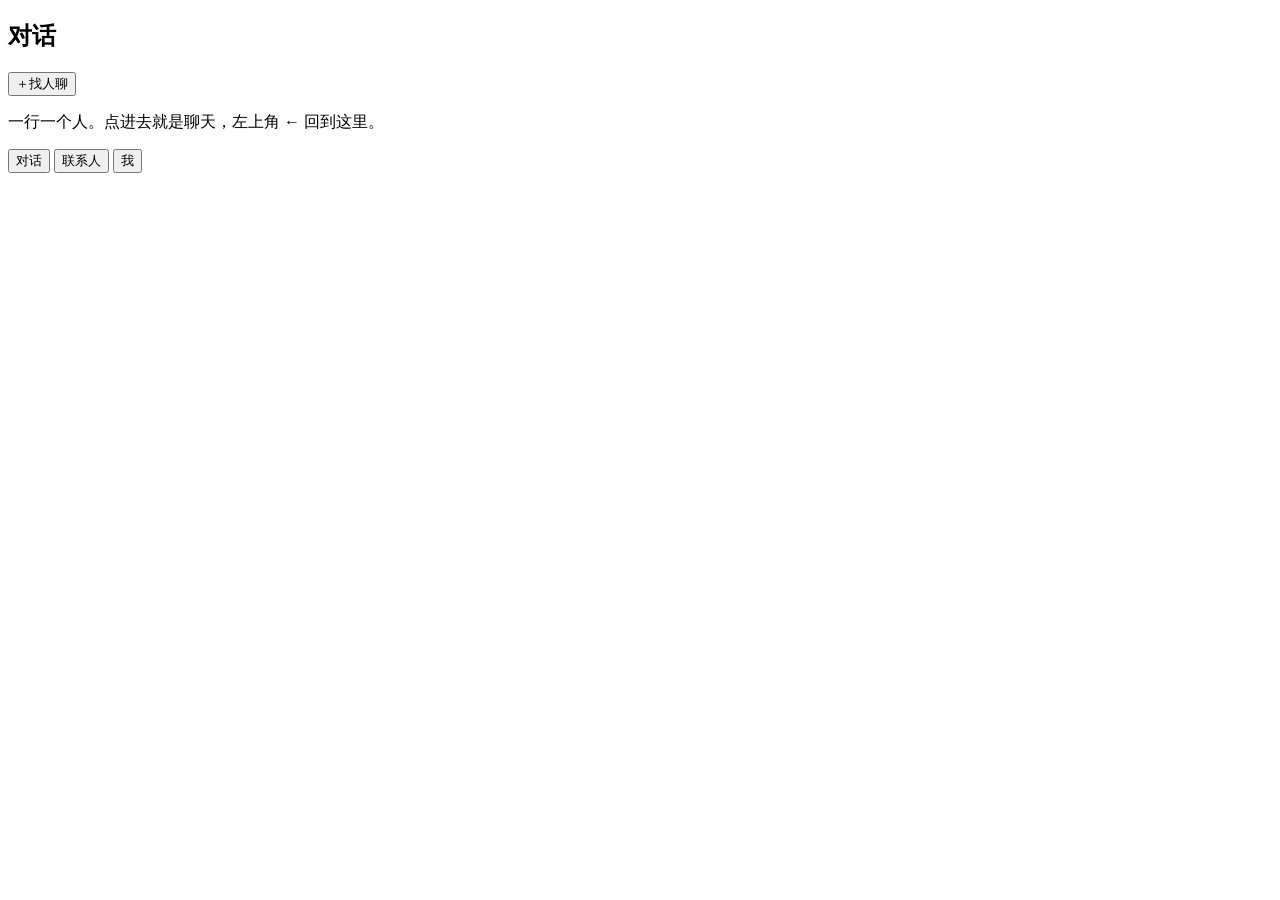
==== src/animechat/web/index.html @ bd29bca5 "feat(web): 照微信重做外壳——对话列表 / 联系人名片 / 我，聊天与名片改为推入页 原来「对话」和「联系人」两页其实都是同一堆角色名，只是入口不同，分工不成立。 照微信的分工拆开：  - " ====
<!doctype html>
<html lang="zh-CN" data-theme="light">
<head>
<meta charset="utf-8">
<!-- viewport-fit=cover：不加这条，iOS Safari 的 env(safe-area-inset-*) 永远是 0，
     手机上的底部导航和发送键会被手势条压住（样式里靠它留白）。 -->
<meta name="viewport" content="width=device-width, initial-scale=1, viewport-fit=cover, maximum-scale=1, user-scalable=no">
<title>二次元聊天 AI · 会发表情包的那种</title>
<link rel="icon" href="data:image/svg+xml,<svg xmlns='http://www.w3.org/2000/svg' viewBox='0 0 32 32'><text y='26' font-size='26'>🌸</text></svg>">
<link rel="stylesheet" href="/web/style.css?v=4">
</head>
<body>
<!-- 三个页面 + 底部常驻选项卡：对话 / 联系人 / 我。桌面也这么摆，不再有左侧双栏。
     以前窄屏走「推入式导航」、宽屏走双栏侧边栏，两套状态在 JS 里缠成一团
     （isNarrow / show-chat / data-wide 互相踩）；换成选项卡后只剩一个判断：现在在哪一页。
     聊天页沿用 .main 那套样式，另外两页复用侧栏的列表样式。 -->
<div id="app" data-tab="chat">

  <!-- ------------------------------------------------------------ 对话 -->
  <!-- 微信式会话列表：一行一个人（头像 / 名字 / 最后一句 / 时间 / 未读）。
       点一行才进聊天，聊天是推入页（#page-thread），不是选项卡。 -->
  <main class="page page-chat on" id="page-chat">
    <header class="page-head">
      <h2>对话</h2>
      <span class="side-tools">
        <button id="btn-find-chat" title="挑一个人开聊">＋找人聊</button>
      </span>
    </header>
    <div class="page-scroll">
      <div id="chat-list" class="chat-list"></div>
      <p class="page-note">一行一个人。点进去就是聊天，左上角 ← 回到这里。</p>
    </div>
  </main>

  <!-- ------------------------------------------------ 聊天（推入页） -->
  <!-- 盖住底部选项卡（grid-row: 1 / -1），跟微信一样：聊天时看不见 tab。 -->
  <main class="main page push page-thread" id="page-thread" hidden>
    <header class="chat-head" id="chat-head">
      <button class="thread-back" id="btn-thread-back" title="回到对话列表" aria-label="回到对话列表">←</button>
      <!-- 头像点进去是这个人的名片（微信聊天头部点名字/头像也是进资料页） -->
      <button class="avatar-btn" id="head-avatar" title="看 TA 的名片"></button>
      <div class="head-info">
        <b id="head-name">—</b>
        <span id="head-title"></span>
      </div>
      <div class="head-chips" id="head-chips"></div>
      <div class="head-actions">
        <button id="btn-context" title="看看这次真正发给模型的内容">上下文</button>
        <button id="btn-compact" title="把较早的对话压缩成角色记忆">总结记忆</button>
        <button id="btn-del-conv" title="清空和 TA 的记录，从头再聊">从头再聊</button>
      </div>
      <!-- 手机上 .head-actions 那三个文字按钮排不进一行（360px 会横向溢出），
           换成一个 ⋯ 打开同样的动作；宽屏由样式 display:none 藏掉。 -->
      <button id="btn-head-menu" class="head-menu-btn" title="会话操作" aria-label="会话操作">⋯</button>
    </header>

    <div id="banner" class="banner" hidden></div>

    <div class="messages" id="messages"></div>
    <button id="btn-new-messages" class="new-messages" type="button" hidden aria-label="有新消息，回到底部">↓ 新消息</button>

    <footer class="composer" id="composer" hidden>
      <!-- 群聊专用：让 AI 之间自己接话，不用你每句都喂 -->
      <div class="group-bar" id="group-bar" hidden>
        <span class="group-who" id="group-who"></span>
        <button id="btn-ai-next" title="让下一个角色接上一句">让 TA 接话</button>
        <button id="btn-ai-loop" title="不用你插话，让她们自己聊几轮">自己聊几轮</button>
      </div>
      <div class="attach-row" id="attach-row" hidden></div>
      <div class="composer-row">
        <!-- 图标换成「贴纸卡」：原来两张 emoji 脸并排，分不出哪个是选表情、哪个是传图。
             SVG 用 currentColor，深浅主题都跟文字色走，不会像 emoji 那样在深色下发灰。 -->
        <button id="btn-pick" class="round" title="发表情包（挑一张甩出去）" aria-label="发表情包">
          <svg viewBox="0 0 24 24" width="19" height="19" fill="none" stroke="currentColor" stroke-width="1.7" stroke-linecap="round" stroke-linejoin="round" aria-hidden="true">
            <path d="M20 14.5V6.2A2.2 2.2 0 0 0 17.8 4H6.2A2.2 2.2 0 0 0 4 6.2v11.6A2.2 2.2 0 0 0 6.2 20h8.3z"/>
            <path d="M20 14.5h-3.9a1.8 1.8 0 0 0-1.8 1.8V20"/>
            <path d="M8.6 10.2h.01M13.4 10.2h.01"/>
            <path d="M8.9 13.6c.8.9 1.7 1.3 2.6 1.3s1.8-.4 2.6-1.3"/>
          </svg>
        </button>

        <textarea id="input" rows="1" placeholder="说点什么…（Enter 发送 / Shift+Enter 换行）"></textarea>
        <button id="btn-send" class="send" title="发送">发送</button>
      </div>
      <div class="composer-hint" id="composer-hint"></div>
      <div class="stream-status" id="live-status" hidden></div>
    </footer>
    <div class="picker" id="picker" hidden>
      <div class="picker-head">
        <input id="picker-q" type="search" placeholder="搜表情（标签：傲娇、加油、无语…）">
        <div class="picker-tabs" id="picker-tabs">
          <button data-tab="all" class="on">全部</button>
          <button data-tab="favorite">收藏</button>
          <button data-tab="builtin">内置</button>
          <button data-tab="user">我的</button>
          <button data-tab="web">联网搜索</button>
        </div>
        <button id="picker-close" class="close">×</button>
      </div>
      <div class="picker-emotions" id="picker-emotions"></div>
      <div class="picker-grid" id="picker-grid"></div>
      <div class="picker-foot" id="picker-foot"></div>
    </div>
  </main>

  <!-- ------------------------------------------------ 名片（推入页） -->
  <!-- 联系人点一个人先到这里（微信的通讯录就这样：先看名片，名片上按「发消息」）。
       编辑 / 复制 / 导出 / 隐藏 / 删除也都在这一页，列表行里不再摆 ⋯。 -->
  <main class="page push page-card" id="page-card" hidden>
    <header class="chat-head">
      <button class="thread-back" id="btn-card-back" title="回到联系人" aria-label="回到联系人">←</button>
      <div class="head-info"><b>名片</b></div>
    </header>
    <div class="page-scroll card-body" id="card-body"></div>
  </main>

  <!-- ----------------------------------------------------------- 联系人 -->
  <main class="page page-contacts" id="page-contacts" hidden>
    <header class="page-head">
      <h2>联系人</h2>
      <span class="side-tools">
        <button id="btn-new-char" title="新建角色">＋新建</button>
        <button id="btn-ai-char" title="输入角色名和出处，AI 自动生成角色卡并添加">AI 生成</button>
        <label class="file-btn" title="导入 JSON / PNG 角色卡">导入<input type="file" id="file-card" accept=".json,.png,.zip" hidden></label>
      </span>
    </header>
    <div class="side-search">
      <input id="side-q" type="search" placeholder="搜索角色" autocomplete="off">
    </div>
    <div class="page-scroll">
      <div id="char-list" class="char-list"></div>
      <p class="page-note">点一个人先看名片，名片上按「发消息」才开始聊；编辑 / 复制 / 导出 / 隐藏 / 删除也在名片上。</p>
    </div>
  </main>

  <!-- --------------------------------------------------------------- 我 -->
  <main class="page page-me" id="page-me" hidden>
    <header class="page-head">
      <h2>我</h2>
      <span class="side-tools">
        <button id="btn-theme" class="theme-btn" title="切换深浅色">☾</button>
        <button id="btn-sfx" class="icon-btn" title="发送 / 收到消息的音效开关">🔊</button>
      </span>
    </header>
    <div class="page-scroll">
      <!-- 设置整块内嵌在这里，第一组就是「我是谁」（头像 / 名字 / 补充设定）。
           以前它是「设置」弹窗，现在这一页就是设置。 -->
      <section id="settings-host"><div class="loading">加载设置…</div></section>
      <div class="row-actions">
        <button id="btn-about" class="plain">关于与自检</button>
      </div>
    </div>
  </main>

  <!-- ------------------------------------------------------------- 导航 -->
  <nav class="tabbar" id="tabbar">
    <button type="button" data-tab="chat" class="on">对话<span class="tab-badge" id="tab-unread" hidden></span></button>
    <button type="button" data-tab="contacts">联系人</button>
    <button type="button" data-tab="me">我</button>
  </nav>
</div>

<div class="modal-root" id="modal-root" hidden>
  <div class="modal-backdrop" id="modal-backdrop"></div>
  <div class="modal" id="modal"><div class="modal-body" id="modal-body"></div></div>
</div>
<div id="toast-root" class="toast-root"></div>
<noscript>这个界面需要 JavaScript。</noscript>
<script type="module" src="/web/app.js"></script>
</body>
</html>
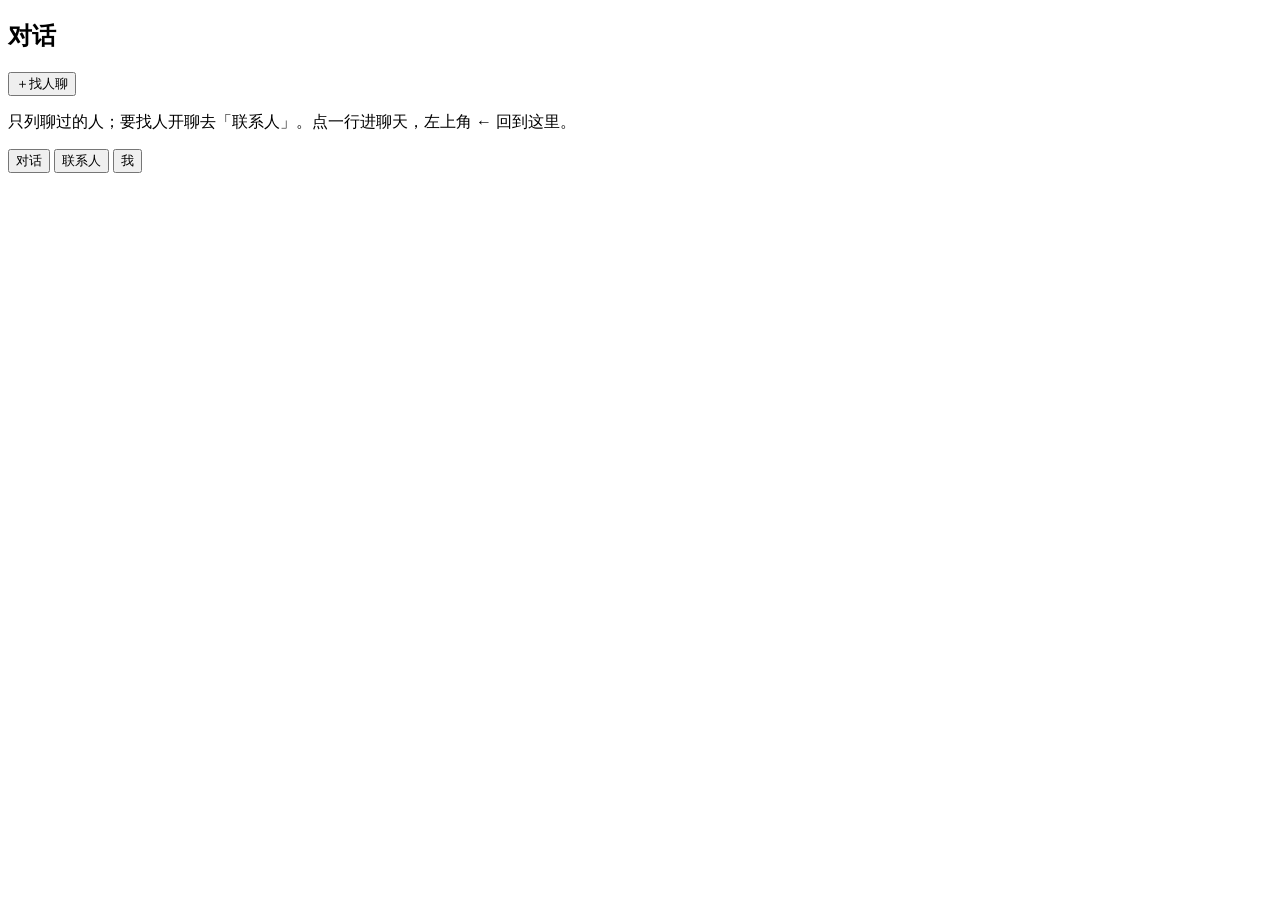
==== commit bda56e7d: "fix(web): 「对话」只列聊过的人 上一版把全部角色都铺进会话列表，于是「对话」和「联系人」又是同一堆名字 —— 两页分工塌回去了。微信的聊天列表只有聊过的人，没聊过的在通讯录里。 空列表的文案" ====
--- a/src/animechat/web/index.html
+++ b/src/animechat/web/index.html
@@ -28,7 +28,7 @@
     </header>
     <div class="page-scroll">
       <div id="chat-list" class="chat-list"></div>
-      <p class="page-note">一行一个人。点进去就是聊天，左上角 ← 回到这里。</p>
+      <p class="page-note">只列聊过的人；要找人开聊去「联系人」。点一行进聊天，左上角 ← 回到这里。</p>
     </div>
   </main>
 
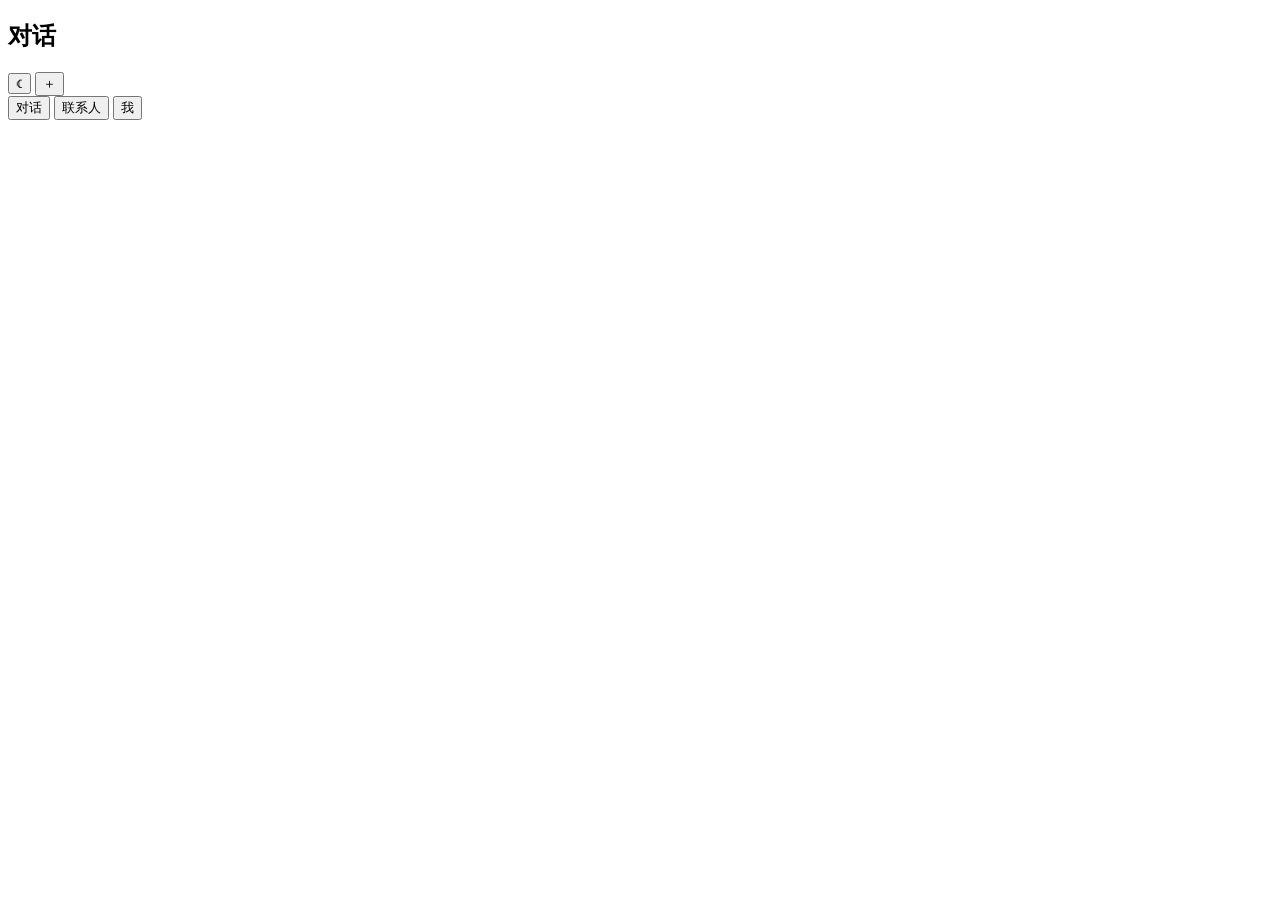
==== commit a1f72ce5: "feat(web): 第一屏收干净 —— 深浅色开关搬上来、开聊收成加号、去掉两行操作说明 - #btn-theme 从「我」页头上挪到「对话」页头上。访客没有「我」那一栏，以前他连主题都换不了；  " ====
--- a/src/animechat/web/index.html
+++ b/src/animechat/web/index.html
@@ -21,14 +21,18 @@
        点一行才进聊天，聊天是推入页（#page-thread），不是选项卡。 -->
   <main class="page page-chat on" id="page-chat">
     <header class="page-head">
+      <!-- 主人/访客这一个口子共用：访客看到「登录后台」，主人看到「退出登录」。
+           口令这件事不该出现在陌生人面前，所以登录页不给链接、只从这里进。 -->
+      <button id="btn-account" class="btn-lead" hidden></button>
       <h2>对话</h2>
       <span class="side-tools">
-        <button id="btn-find-chat" title="挑一个人开聊">＋找人聊</button>
+        <!-- 深浅色开关放在这一页头上，不放「我」页：访客没有那一栏，以前他根本换不了主题。 -->
+        <button id="btn-theme" class="theme-btn" title="切换深浅色">☾</button>
+        <button id="btn-find-chat" class="icon-btn" title="找人聊" aria-label="找人聊">＋</button>
       </span>
     </header>
     <div class="page-scroll">
       <div id="chat-list" class="chat-list"></div>
-      <p class="page-note">只列聊过的人；要找人开聊去「联系人」。点一行进聊天，左上角 ← 回到这里。</p>
     </div>
   </main>
 
@@ -129,7 +133,6 @@
     </div>
     <div class="page-scroll">
       <div id="char-list" class="char-list"></div>
-      <p class="page-note">点一个人先看名片，名片上按「发消息」才开始聊；编辑 / 复制 / 导出 / 隐藏 / 删除也在名片上。</p>
     </div>
   </main>
 
@@ -138,7 +141,7 @@
     <header class="page-head">
       <h2>我</h2>
       <span class="side-tools">
-        <button id="btn-theme" class="theme-btn" title="切换深浅色">☾</button>
+        <!-- 深浅色开关搬去「对话」页头了（访客没有这一栏）。全页只留这一个 #btn-theme。 -->
         <button id="btn-sfx" class="icon-btn" title="发送 / 收到消息的音效开关">🔊</button>
       </span>
     </header>
